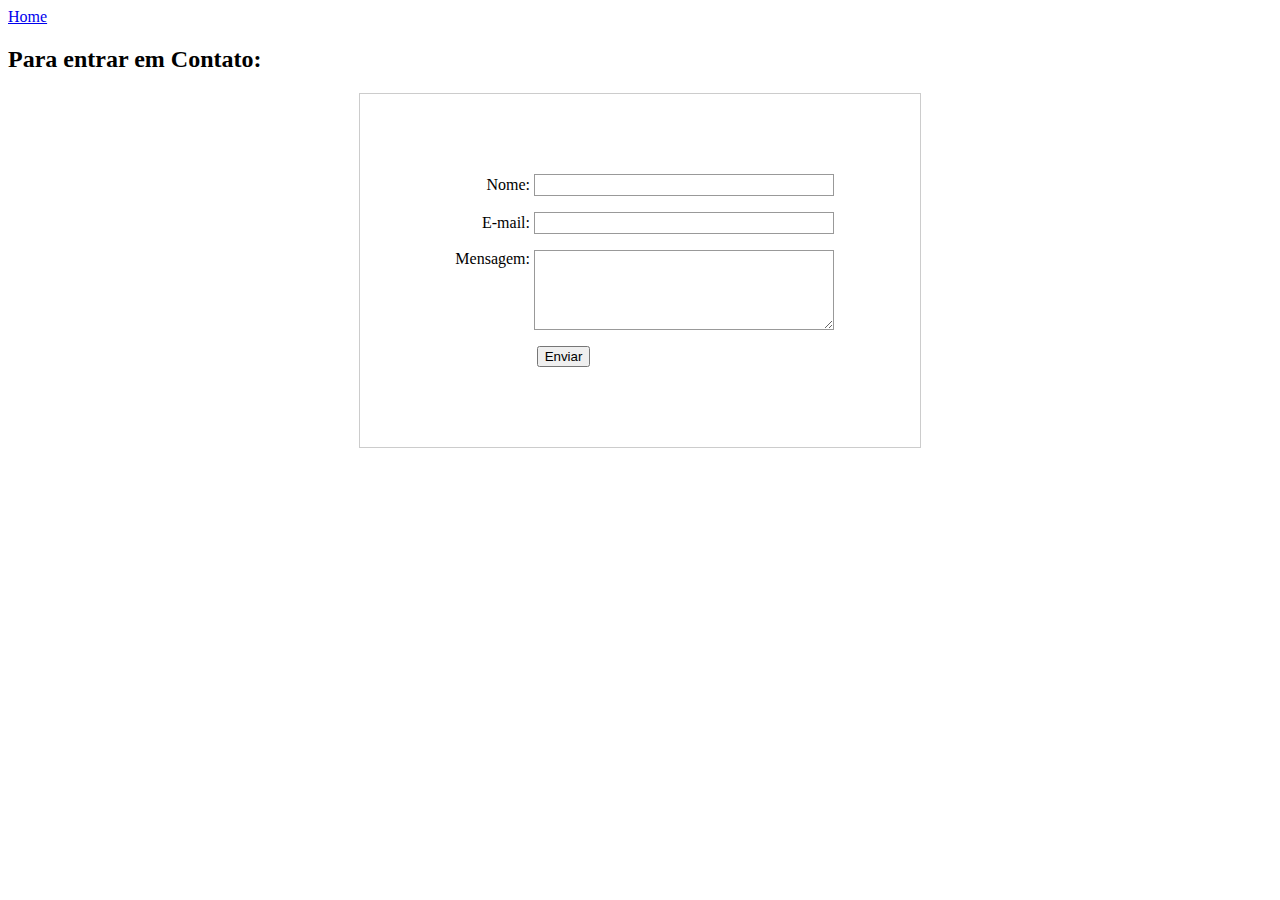
==== projeto/contato.html @ 26d7bac0 "alteracao-do-contato" ====
<!DOCTYPE html>
<html lang="pt">
<head>
    <meta charset="UTF-8">
    <meta name="viewport" content="width=device-width, initial-scale=1.0">
    <link rel="stylesheet" href="contato.css">
    <title>Contact</title>
</head>
<body>

    <a href="tela-inicial.html">Home</a>

    <h2>Para entrar em Contato:</h2>
    <form action="">    

        <div>
            <label for="name">Nome:</label>
            <input type="text " id="name" name="name">
        </div>
        <div>
            <label for="e-mail" >E-mail:</label>
            <input type="email " id="e-mail" name="e-mail">
        </div>
        <div>
            <label for="msg">Mensagem:</label>
            <textarea id="msg" name="msg"></textarea>
                        
        </div>
        <div class="button">
            <button type="submit">Enviar</button>
        </div>

    </form>
   
</body>
</html>
---- projeto/contato.css ----
body{
    background-color: white;
}

form{
    margin: 0 auto;
    width: 400px;
    padding: 5em;
    border: 1px solid #ccc;
    
}

form div + div {
    margin-top: 1em;

}

label{
    display: inline-block;
    width: 90px;
    text-align: right;
}

input, textarea{
    font: 1em sans-serif;
    width: 300px;
    -moz-box-sizing: border-box;
    box-sizing: border-box;
    border:  1px solid #999;
}

input:focus, textarea:focus{
    border-color: #000;
}

textarea{
        vertical-align: top;
        height: 5em;
        resize: vertical;
}

.button{
    padding-left: 90px;
}

button{
    margin-left:  .5em;
}
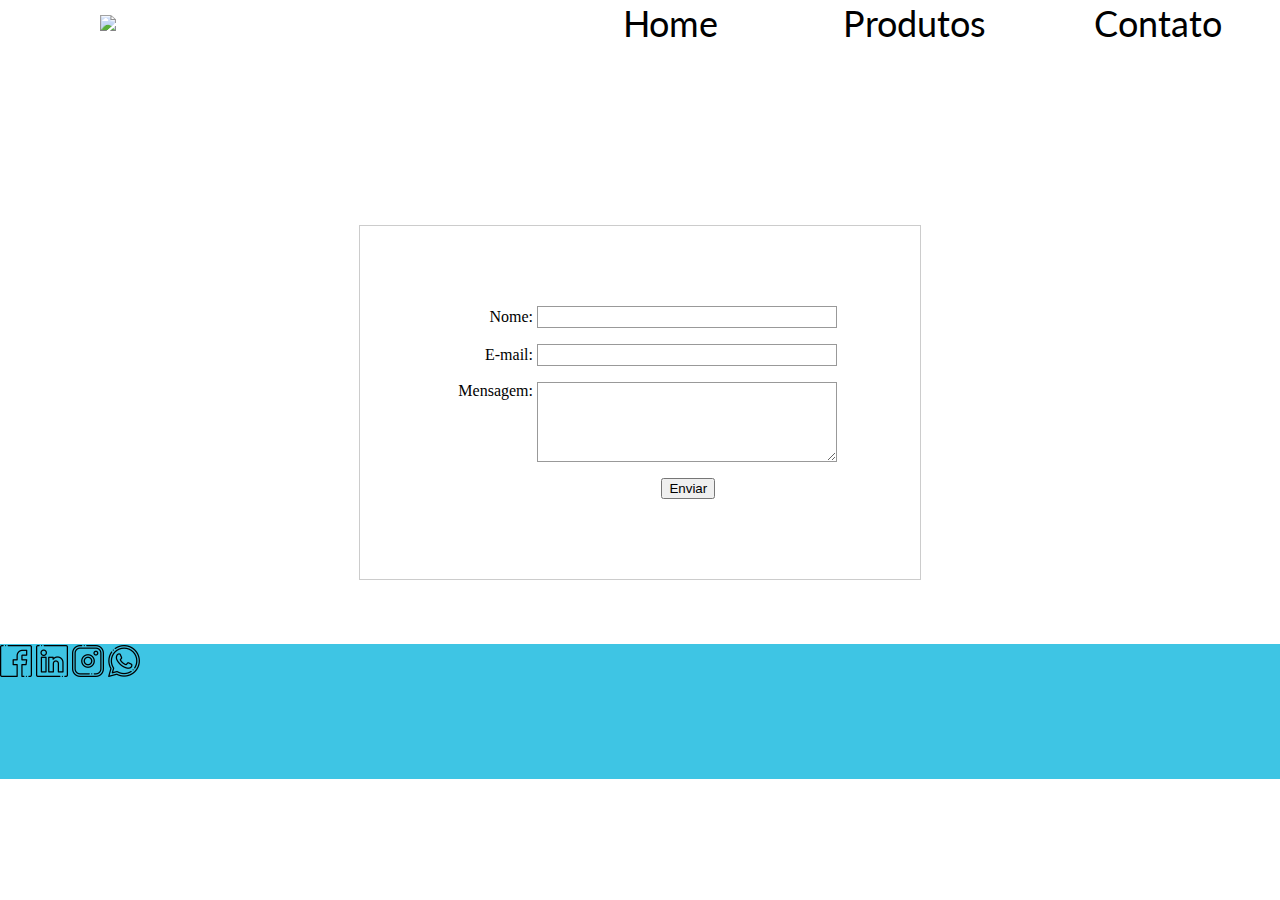
==== commit 3bdda08f: "contato-quase-pronto" ====
--- a/projeto/contato.html
+++ b/projeto/contato.html
@@ -3,34 +3,55 @@
 <head>
     <meta charset="UTF-8">
     <meta name="viewport" content="width=device-width, initial-scale=1.0">
+    <link href="https://fonts.googleapis.com/css2?family=Lato:ital,wght@1,700&display=swap" rel="stylesheet">
     <link rel="stylesheet" href="contato.css">
     <title>Contact</title>
 </head>
 <body>
+   
+    <header>
+        <nav>
+            <img class="logo" src="/Imagem-Astor/Logo.png">
+            <a href="index.html">Home</a>
+            <a href="produtos.html">Produtos</a>
+            <a href="contato.html">Contato</a>
+        </nav>
+    </header>
 
-    <a href="tela-inicial.html">Home</a>
 
-    <h2>Para entrar em Contato:</h2>
-    <form action="">    
+   <main>
+        <form action="">    
 
-        <div>
-            <label for="name">Nome:</label>
-            <input type="text " id="name" name="name">
-        </div>
-        <div>
-            <label for="e-mail" >E-mail:</label>
-            <input type="email " id="e-mail" name="e-mail">
-        </div>
-        <div>
-            <label for="msg">Mensagem:</label>
-            <textarea id="msg" name="msg"></textarea>
+            <div>
+                <label for="name">Nome:</label>
+                <input type="text " id="name" name="name">
+            </div>
+            <div>
+                <label for="e-mail" >E-mail:</label>
+                <input type="email " id="e-mail" name="e-mail">
+            </div>
+            <div>
+                <label for="msg">Mensagem:</label>
+                <textarea id="msg" name="msg"></textarea>
                         
-        </div>
-        <div class="button">
-            <button type="submit">Enviar</button>
-        </div>
+            </div>
+            <div class="button">
+                <button type="submit">Enviar</button>
+            </div>
 
-    </form>
-   
+        </form>
+    </main>
+    
+    <footer>
+
+        <section>
+            <a href=""><img src=".//imagem-leo/facebook.png" alt="facebook"></a>
+            <a href=""><img src=".//imagem-leo/linkedin.png" alt="linkedin"></a>
+            <a href=""><img src=".//imagem-leo/rede-social.png" alt="instagram"></a>
+            <a href=""><img src=".//imagem-leo/whatsapp.png" alt="whatsapp"></a>
+        </section>
+
+
+    </footer>
 </body>
 </html>--- a/projeto/contato.css
+++ b/projeto/contato.css
@@ -1,9 +1,56 @@
+
+
 body{
+    
+    width: 100vw;
+    height: 100vh;
+    padding: 0;
+    margin: 0;
     background-color: white;
+    
 }
 
+header{
+    padding:0;
+    margin: 0;
+    height: 15vh;
+    background-color: white;
+    display:grid;
+    grid-template-columns: 1fr;
+    width: 100%;
+}
+
+nav { 
+    display: grid;
+    grid-template-columns: 1fr 1fr 1fr 1fr;
+    height: 5vh;
+    align-items: center;
+    justify-content: center;
+    font-family: 'Lato', sans-serif;
+    width: 100%;
+}
+
+.logo {
+    width: 28rem;
+    margin-left: 100px;
+}
+
+a {
+    font-size: 4vh;
+    color:black;
+    text-decoration: none;
+    border:none;
+    text-align: center;
+}
+
+
 form{
+    display: grid;
+    grid-template-columns: 1fr;
     margin: 0 auto;
+    align-items: center;
+    text-align: center;
+    margin-top: 10vh;
     width: 400px;
     padding: 5em;
     border: 1px solid #ccc;
@@ -46,3 +93,13 @@
 button{
     margin-left:  .5em;
 }
+
+footer{
+
+    display: grid;
+    background-color: #3EC5E4;
+    margin-top: 4em;
+    width: 100vw;
+    height: 15vh;
+    
+}
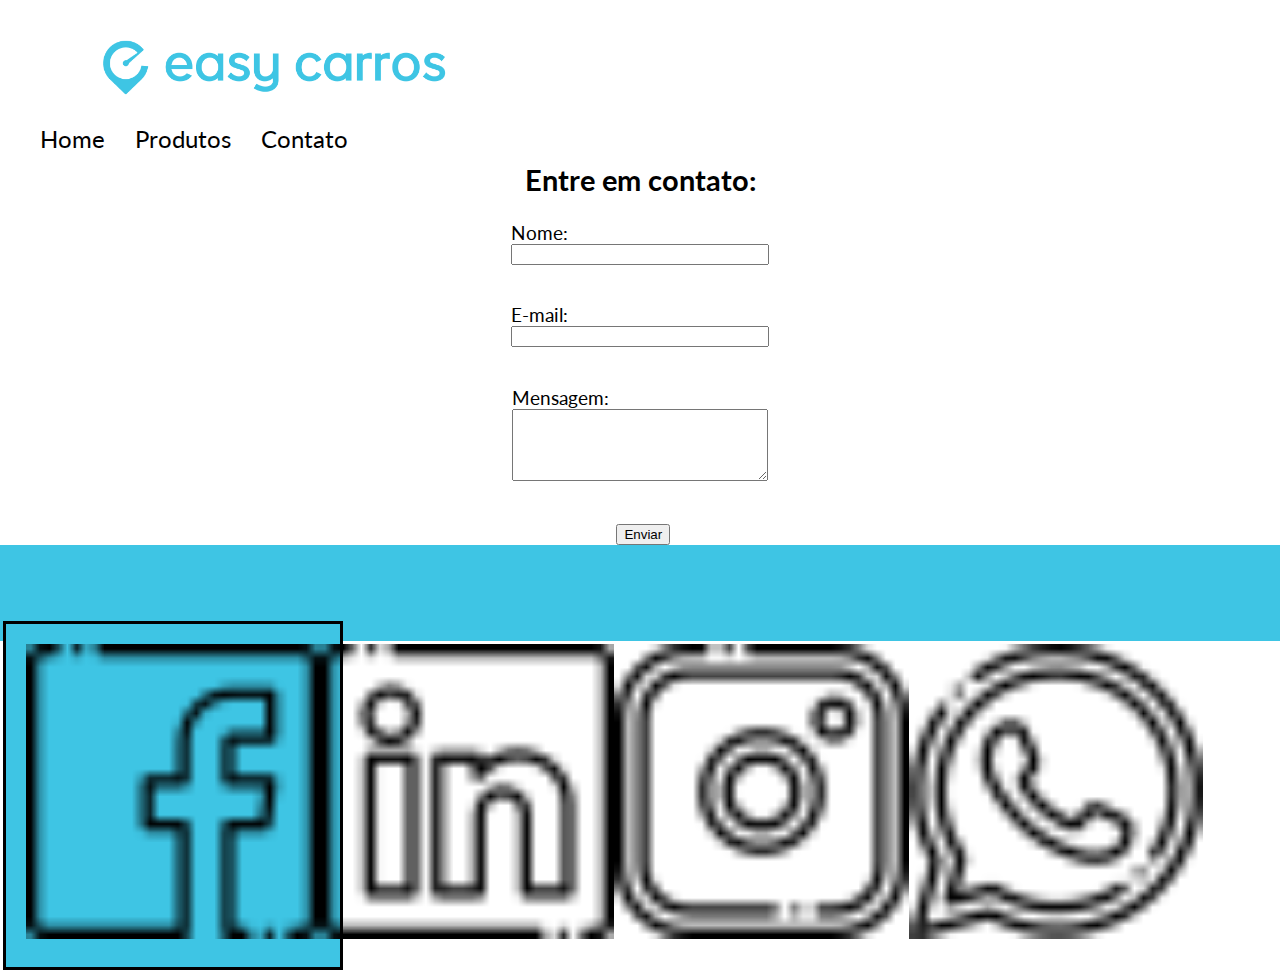
==== commit 346a6015: "correcao-da-responsividade-na-pag-de-contatos" ====
--- a/projeto/contato.html
+++ b/projeto/contato.html
@@ -4,54 +4,55 @@
     <meta charset="UTF-8">
     <meta name="viewport" content="width=device-width, initial-scale=1.0">
     <link href="https://fonts.googleapis.com/css2?family=Lato:ital,wght@1,700&display=swap" rel="stylesheet">
+    <link rel="stylesheet" type = "text/css" href="produtos.css">
     <link rel="stylesheet" href="contato.css">
     <title>Contact</title>
 </head>
 <body>
-   
-    <header>
-        <nav>
-            <img class="logo" src="/Imagem-Astor/Logo.png">
-            <a href="index.html">Home</a>
-            <a href="produtos.html">Produtos</a>
-            <a href="contato.html">Contato</a>
-        </nav>
+
+    <header class="header">
+        <img src="./imagens-guilherme/logo.png" id="logo"></img>
+            <nav class="menu">
+                <ul>
+                    <li><a href="index.html">Home</a></li>
+                    <li><a href="produtos.html">Produtos</a></li>
+                    <li><a href="contato.html">Contato</a></li>
+                </ul>
+            </nav>
     </header>
 
 
-   <main>
-        <form action="">    
-
+    <h2>Entre em contato:</h2>
+    <main class="formulario">
+        
+        <form action="" method="POST">
             <div>
-                <label for="name">Nome:</label>
-                <input type="text " id="name" name="name">
+                <label for="nome">Nome:</label>
+                <input type="text" id="nome" />
             </div>
             <div>
-                <label for="e-mail" >E-mail:</label>
-                <input type="email " id="e-mail" name="e-mail">
+                <label for="email">E-mail:</label>
+                <input type="email" id="email" />
             </div>
             <div>
                 <label for="msg">Mensagem:</label>
-                <textarea id="msg" name="msg"></textarea>
-                        
+                <textarea id="msg"></textarea>
             </div>
             <div class="button">
                 <button type="submit">Enviar</button>
             </div>
+        </form>
 
-        </form>
+
     </main>
     
     <footer>
-
         <section>
             <a href=""><img src=".//imagem-leo/facebook.png" alt="facebook"></a>
             <a href=""><img src=".//imagem-leo/linkedin.png" alt="linkedin"></a>
             <a href=""><img src=".//imagem-leo/rede-social.png" alt="instagram"></a>
             <a href=""><img src=".//imagem-leo/whatsapp.png" alt="whatsapp"></a>
         </section>
-
-
     </footer>
 </body>
 </html>--- a/projeto/produtos.css
+++ b/projeto/produtos.css
@@ -0,0 +1,172 @@
+
+body {
+    width: 100vw;
+    height: 100vh;
+    padding: 0;
+    margin: 0;
+    background-color: white;
+}
+
+header {
+    padding:0;
+    margin: 0;
+    height: 11vh;
+    background-color: white;
+    display:grid;
+    grid-template-columns: 1fr;
+    width: 100%;
+}
+
+nav { 
+    display: grid;
+    grid-template-columns: 1fr 1fr 1fr 1fr;
+    height: 5vh;
+    align-items: center;
+    justify-content: center;
+    font-family: 'Lato', sans-serif;
+    width: 100%;
+}
+
+#logo {
+
+    margin-left: 5vw;
+
+}
+
+a {
+    font-size: 4vh;
+    color:black;
+    text-decoration: none;
+    border:none;
+    text-align: center;
+}
+
+img {
+    width: 23vw;
+}
+
+#listaprodutos {
+    display: grid;
+    grid-template-columns: 1fr 1fr 1fr 1fr;
+    border: none;
+    text-align: center;
+    width: 100vw;
+    background-color: white;
+}
+section {
+    display: grid;
+    grid-template-columns: 1fr;
+    margin: 0.2vw;
+    width: 23vw;
+    align-items: center;
+    text-align: center;
+    border: solid;
+    padding: 0px;  
+    background-color: whitesmoke;
+}
+p {
+    text-align: center;
+    font-family: 'Lato', sans-serif;
+    font-size: 0.8rem;
+}
+
+footer {
+    background-color: #3EC5E4;
+    height: 12vh;
+    width: 100vw;
+    padding:0;
+    margin: 0;
+    height: 6rem;
+    display:grid;
+    grid-template-columns: 1fr;
+}
+
+
+@media screen and (min-device-width : 374px) and (max-device-width : 668px) {
+
+    
+body {
+    width: 100vw;
+    height: 100vh;
+    padding: 0;
+    margin: 0;
+    background-color: white;
+}
+
+header {
+    padding:0;
+    margin: 0;
+    height: 11vh;
+    background-color: white;
+    display:grid;
+    grid-template-columns: 1fr;
+    width: 100%;
+}
+
+nav { 
+    display: grid;
+    grid-template-columns: 1fr 1fr 1fr 1fr;
+    height: 5vh;
+    align-items: center;
+    justify-content: center;
+    font-family: 'Lato', sans-serif;
+    width: 100%;
+}
+
+#logo {
+
+    width: ;
+    margin-left: 5vw;
+
+}
+
+a {
+    font-size: 2vh;
+    color:black;
+    text-decoration: none;
+    border:none;
+    text-align: center;
+}
+
+img {
+    width: 45vw;
+}
+
+#listaprodutos {
+    display: grid;
+    grid-template-columns: 1fr 1fr;
+    border: none;
+    text-align: center;
+    width: 100vw;
+    background-color: white;
+}
+section {
+    display: grid;
+    grid-template-columns: 1fr;
+    margin: 0.2vw;
+    width: 45vw;
+    align-items: center;
+    text-align: center;
+    border: solid;
+    padding: 0px;  
+    background-color: whitesmoke;
+}
+p {
+    text-align: center;
+    font-family: 'Lato', sans-serif;
+    font-size: 0.8rem;
+}
+
+footer {
+    background-color: #3EC5E4;
+    height: 12vh;
+    width: 100vw;
+    padding:0;
+    margin: 0;
+    height: 6rem;
+    display:grid;
+    grid-template-columns: 1fr;
+}
+
+    }
+    --- a/projeto/contato.css
+++ b/projeto/contato.css
@@ -1,105 +1,87 @@
+body, ul, li {
+    margin: 0px;
+    padding: 0px;
+    list-style: none;
+    font-size: 1.2rem;
+    font-family: 'lato';
+}
 
+a{
+    text-decoration: none;
+}
+h2{
+    text-align: center;
+}
 
-body{
-    
-    width: 100vw;
-    height: 100vh;
-    padding: 0;
-    margin: 0;
-    background-color: white;
+#logo {
+    width: 20em;
+    display: block;
+}
+
+.header{
+    display: flex;
+    flex-wrap: wrap;
+    justify-content: space-between;
+    align-items: center;
+    padding: 20px;
+}
+
+.menu > ul{
+    display: flex;
     
 }
 
-header{
-    padding:0;
-    margin: 0;
-    height: 15vh;
-    background-color: white;
-    display:grid;
-    grid-template-columns: 1fr;
-    width: 100%;
+.menu li{
+    margin-left: 10px;
 }
 
-nav { 
-    display: grid;
-    grid-template-columns: 1fr 1fr 1fr 1fr;
-    height: 5vh;
-    align-items: center;
-    justify-content: center;
-    font-family: 'Lato', sans-serif;
-    width: 100%;
+.menu li a{
+    display: block;
+    padding: 10px;
+    font-size: 1.5rem;
 }
 
-.logo {
-    width: 28rem;
-    margin-left: 100px;
-}
-
-a {
-    font-size: 4vh;
-    color:black;
-    text-decoration: none;
-    border:none;
-    text-align: center;
-}
-
-
-form{
+.formulario > form{
     display: grid;
-    grid-template-columns: 1fr;
-    margin: 0 auto;
-    align-items: center;
-    text-align: center;
-    margin-top: 10vh;
-    width: 400px;
-    padding: 5em;
-    border: 1px solid #ccc;
-    
-}
-
-form div + div {
-    margin-top: 1em;
-
+    justify-items: center;
 }
 
 label{
     display: inline-block;
+    text-align: initial;
     width: 90px;
-    text-align: right;
+}
+
+form div + div {
+    margin-top: 2em;
+}
+
+textarea{
+    vertical-align: top;
+    height: 5em;
+    resize: vertical;
 }
 
 input, textarea{
-    font: 1em sans-serif;
-    width: 300px;
-    -moz-box-sizing: border-box;
-    box-sizing: border-box;
-    border:  1px solid #999;
-}
-
-input:focus, textarea:focus{
-    border-color: #000;
-}
-
-textarea{
-        vertical-align: top;
-        height: 5em;
-        resize: vertical;
+    display: flex;
+    width: 250px;
+    
 }
 
 .button{
-    padding-left: 90px;
+    text-align: center;
 }
 
 button{
-    margin-left:  .5em;
+    margin-left: .5em;
 }
 
-footer{
-
-    display: grid;
+section{
+    display: flex;
     background-color: #3EC5E4;
     margin-top: 4em;
-    width: 100vw;
-    height: 15vh;
-    
+    padding: 20px;
+    justify-content: space-evenly;
+    max-width: 100vw;
 }
+
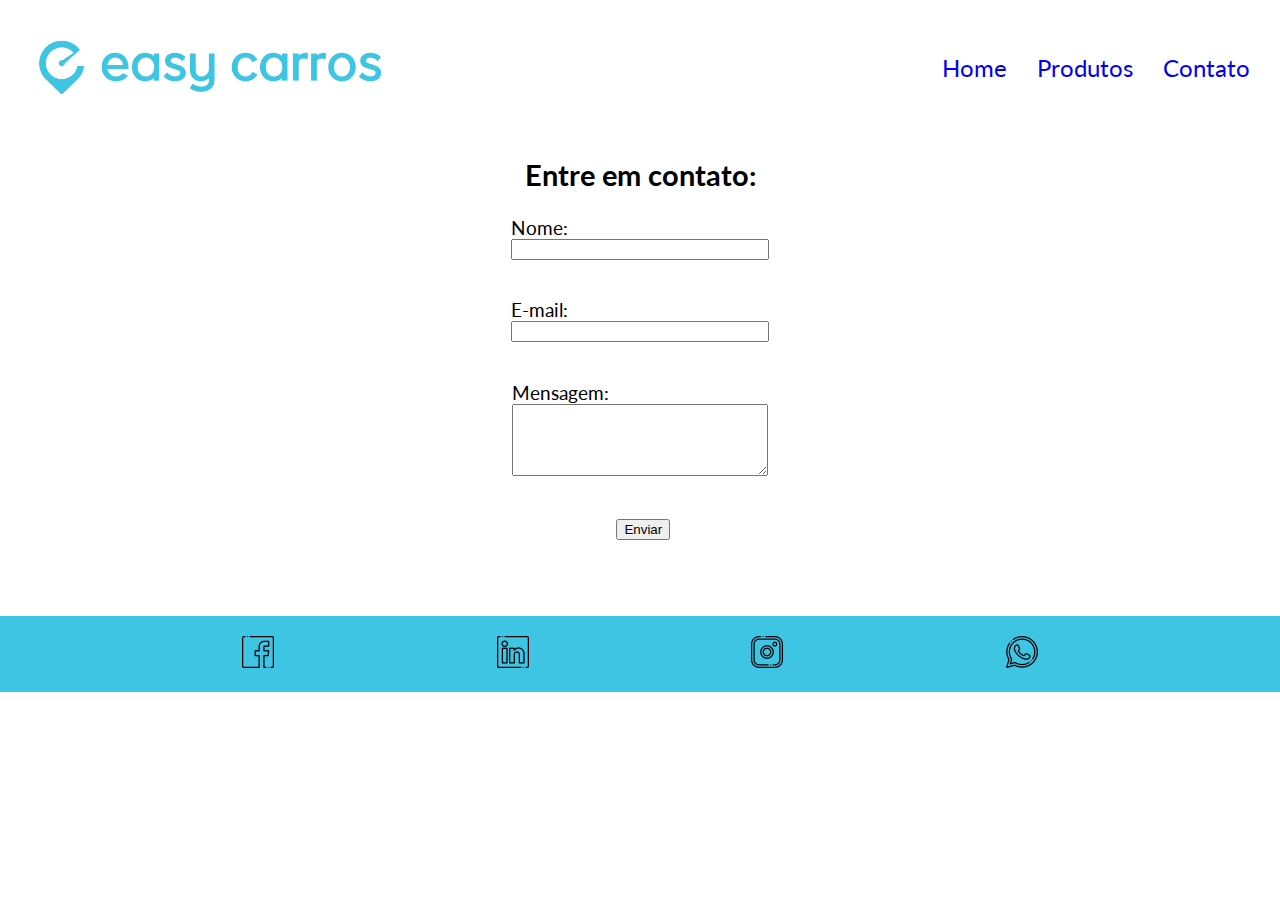
==== commit b42e1e79: "Merge pull request #10 from future4code/leo6" ====
--- a/projeto/contato.html
+++ b/projeto/contato.html
@@ -4,7 +4,6 @@
     <meta charset="UTF-8">
     <meta name="viewport" content="width=device-width, initial-scale=1.0">
     <link href="https://fonts.googleapis.com/css2?family=Lato:ital,wght@1,700&display=swap" rel="stylesheet">
-    <link rel="stylesheet" type = "text/css" href="produtos.css">
     <link rel="stylesheet" href="contato.css">
     <title>Contact</title>
 </head>
